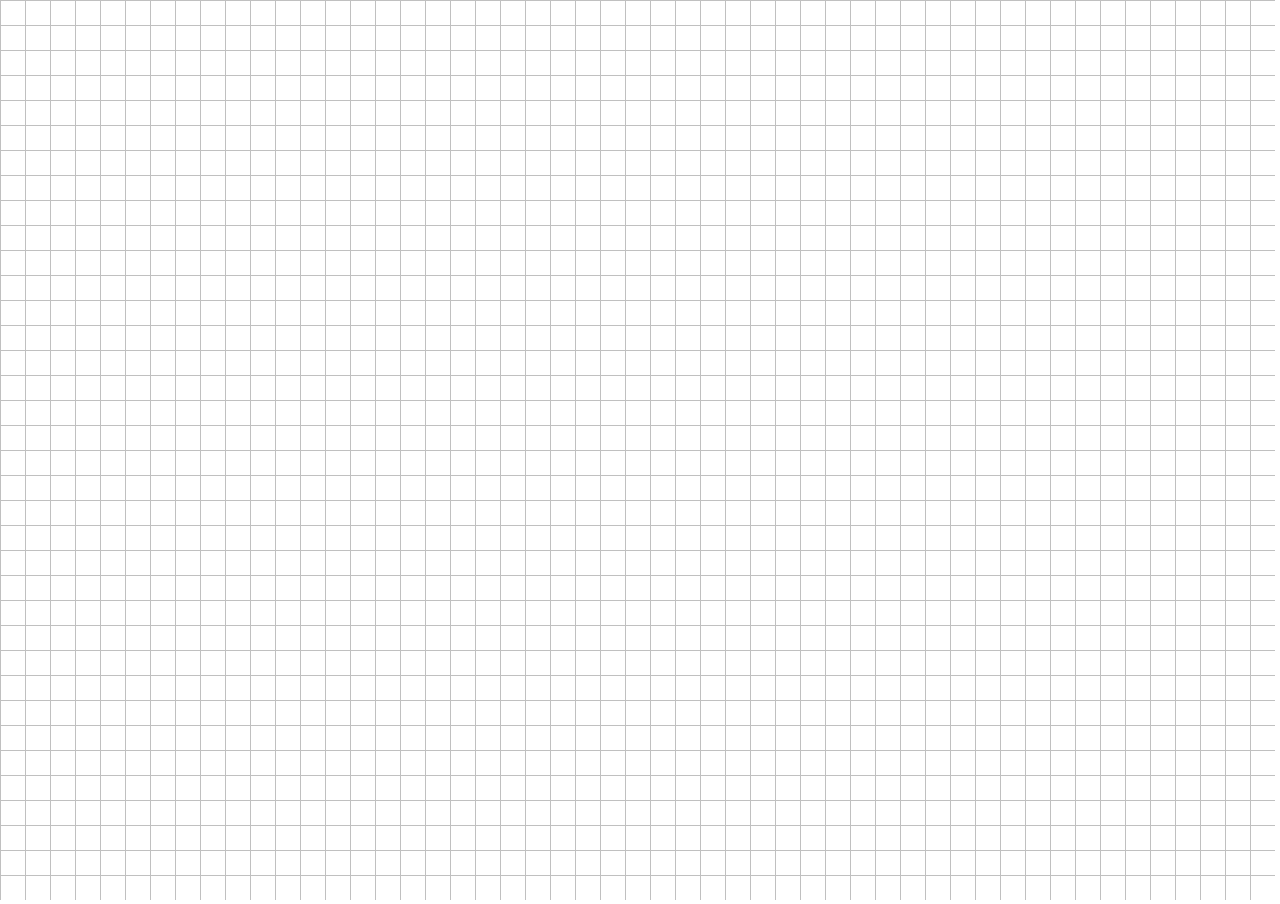
==== index.html @ 57a13ff0 "Поле и выделение мышью" ====
<!DOCTYPE html>
<html>
<head>
    <title>«Жизнь»</title>
    <link type="text/css" rel="stylesheet" href="styles.css" />
    <script src="jquery-2.0.3.min.js"></script>
    <script src="app.js"></script>
</head>
<body>
    <canvas id="field">
        Ваш браузер не поддерживает Canvas
    </canvas>
</body>
</html>
---- styles.css ----
/* CSS BY MOPDOBOPOT */

BODY {
    margin: 0;
    padding: 0;
    overflow: hidden;
}
CANVAS#field {
}
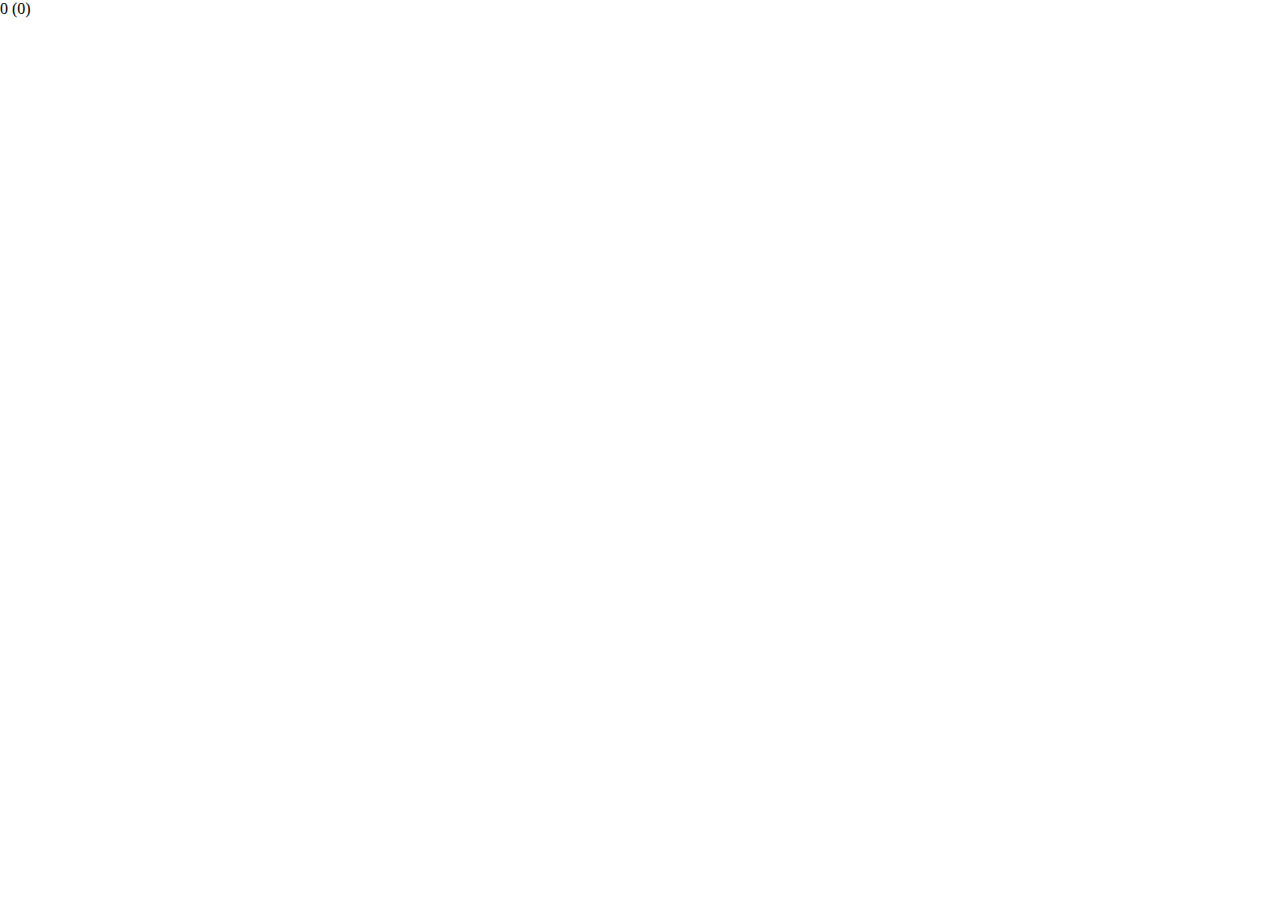
==== commit 19bd2fb2: "index.html для githubPages" ====
--- a/index.html
+++ b/index.html
@@ -3,12 +3,28 @@
 <head>
     <title>«Жизнь»</title>
     <link type="text/css" rel="stylesheet" href="styles.css" />
-    <script src="jquery-2.0.3.min.js"></script>
-    <script src="app.js"></script>
+    <link rel="stylesheet" href="font-awesome-4.0.3/css/font-awesome.min.css">
+    <script src="lib/jquery-2.0.3.min.js"></script>
+    <script src="js/Config.js"></script>
+    <script src="js/Algo.js"></script>
+    <script src="js/Canvas.js"></script>
+    <script src="js/Model.js"></script>
+    <script src="js/UI.js"></script>
 </head>
 <body>
-    <canvas id="field">
-        Ваш браузер не поддерживает Canvas
+    <div id="menuWrapper">
+        <div id="menu">
+            <i id="play" class="fa fa-play" title="Старт (пробел)"></i>
+            <i id="pause" class="fa fa-pause" title="Пауза (пробел)" style="display: none"></i>
+            <i id="nextStep" class="fa fa-step-forward" title="След. поколение (энтер)"></i>
+            <div class="infoBlock">
+                <i class="fa fa-user"></i>
+                <div id="info">0 (0)</div>
+            </div>
+        </div>
+    </div>
+    <canvas id="canvas">
+        Ваш браузер не поддерживает Canvas :(
     </canvas>
 </body>
-</html>+</html>
